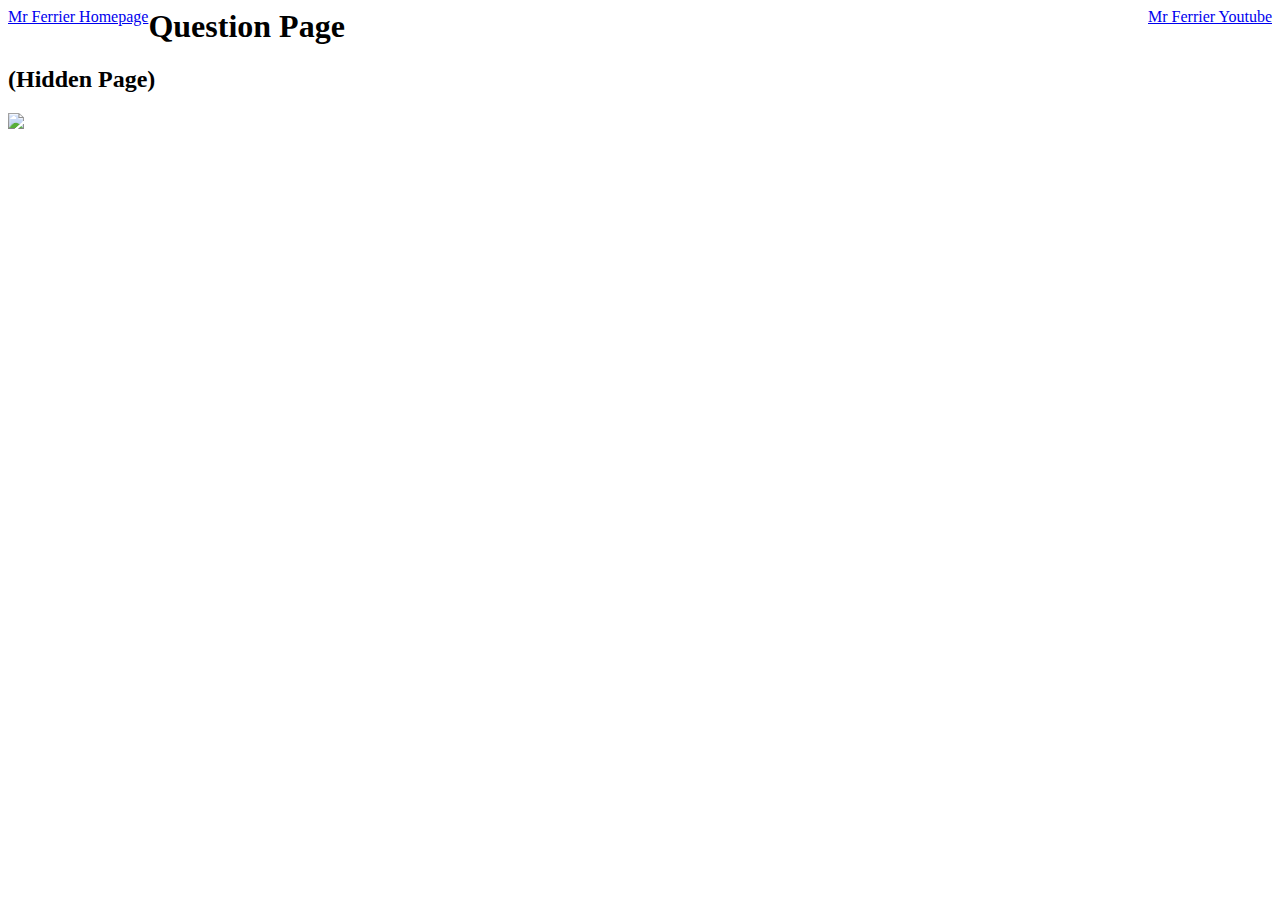
==== question.html @ 45f0177d "Update question.html" ====
<html>
  <head>
  <meta charset="utf-8">
  <meta name="viewport" content="width=device-width">
  <title>Mr Ferrier Fan Page</title>
  <link href="question.css" rel="stylesheet" type="text/css" />
  <link rel="icon" href="media/F.jpg">
  </head>
  <body>
    <a class="button" href="index.html" style="float:left">Mr Ferrier Homepage</a>
    <a href="https://www.youtube.com/watch?v=iik25wqIuFo" style="float:right">Mr Ferrier Youtube</a>
      <h1>Question Page</h1>
      <h2>(Hidden Page)</h2>
      <div>
        <img src="media/question.png">
    </div>
  </body>
</html>
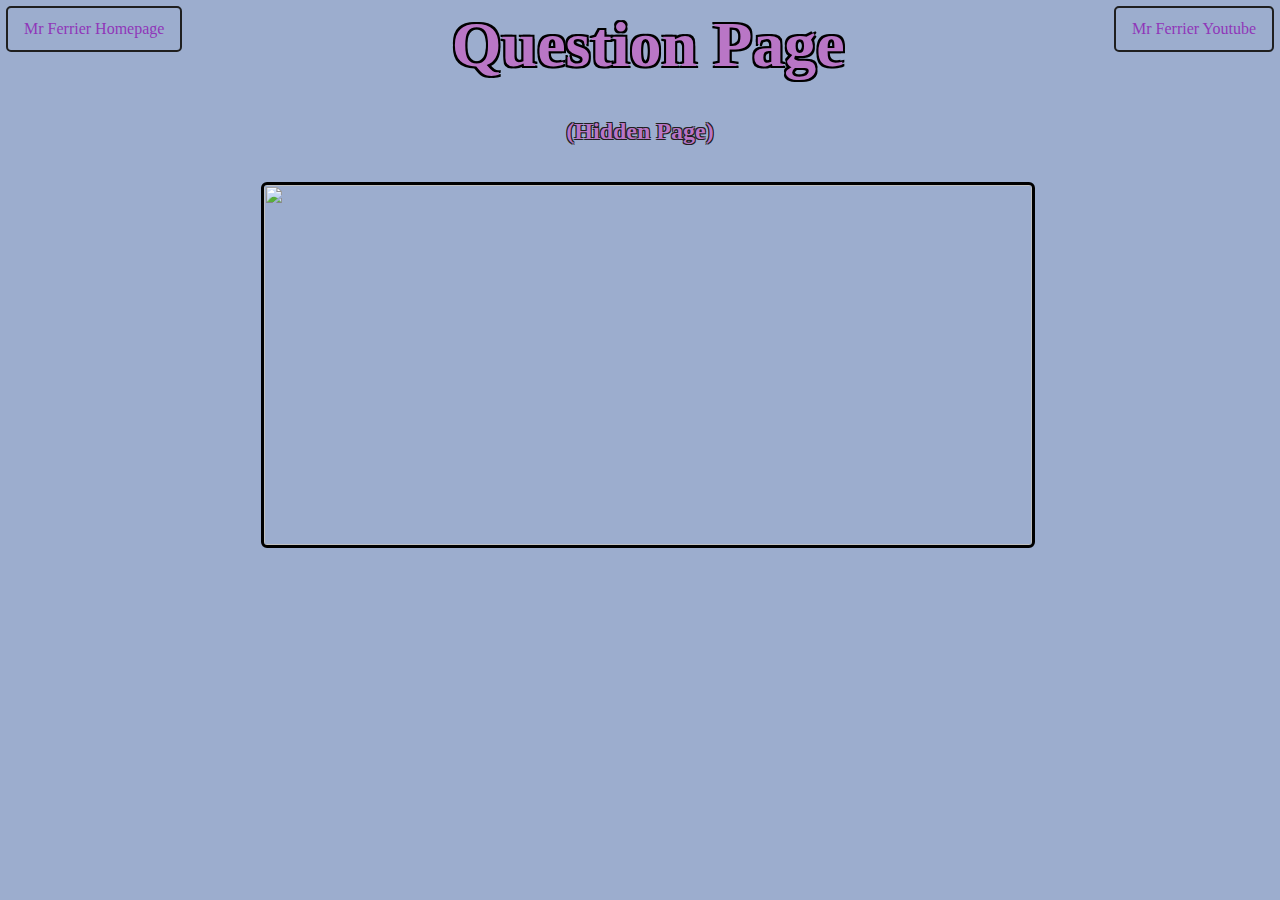
==== commit a610b642: "Update question.html" ====
--- a/question.html
+++ b/question.html
@@ -7,10 +7,10 @@
   <link rel="icon" href="media/F.jpg">
   </head>
   <body>
-    <a class="button" href="index.html" style="float:left">Mr Ferrier Homepage</a>
+    <a href="index.html" style="float:left">Mr Ferrier Homepage</a>
     <a href="https://www.youtube.com/watch?v=iik25wqIuFo" style="float:right">Mr Ferrier Youtube</a>
       <h1>Question Page</h1>
-      <h2>(Hidden Page)</h2>
+      <h2 style="text-align:center">(Hidden Page)</h2>
       <div>
         <img src="media/question.png">
     </div>
--- a/question.css
+++ b/question.css
@@ -0,0 +1,100 @@
+body{
+  font-family: google-sans, cursive;
+  background-color: #9cadce;
+}
+h1 {
+  font-family: google-sans, cursive;
+  height: 10vh;
+  text-align: center;
+  justify-content: center;
+  font-size: 64px;
+  margin-bottom: 5px;
+  color: #b976c6;
+  text-shadow:
+  -2px -2px 0 #000,  
+  2px -2px 0 #000,
+  -2px 2px 0 #000,
+  2px 2px 0 #000;
+}
+h2{
+  font-size: 24px;
+  color: #b976c6;
+  border-radius: 12px;
+  text-shadow:
+  -1px -1px 0 #1f1f1f,
+  1px -1px 0 #1f1f1f,
+  -1px 1px 0 #1f1f1f,
+  1px 1px 0 #1f1f1f;
+}
+img {
+  outline: 3px solid black;
+  border-radius: 3px;
+  width: 60vw;
+  height: 40vh;
+  margin-top: 20px;
+  margin-left: 20vw;
+  margin-left: 20vw;
+  margin-bottom: 10vh;
+}
+img:hover {
+  -webkit-transform: scale(1.5, 1.5);
+}
+button{
+  background-color: #43B3CF;
+  color: #9037b9;
+  text-decoration: none;
+  font-weight: 600;
+  text-shadow: none;
+  padding: 2px 2px;
+  outline: none;
+}
+.button:hover {
+  background: none;
+  color: #1f1f1f;
+  text-decoration: none;
+  font-weight: 600;
+  text-shadow: none;
+  padding: 2px 2px;
+  outline: none;
+}
+.button:visited {
+  background: transparent;
+  color: #1f1f1f;
+  text-decoration: none;
+  font-weight: 600;
+  text-shadow: none;
+  padding: 2px 2px;
+  outline: none;
+}
+.button:link {
+  background: transparent;
+  color: #1f1f1f;
+  text-decoration: none;
+  font-weight: 600;
+  text-shadow: none;
+  padding: 2px 2px;
+  outline: none;
+}
+a{
+  text-decoration: none;
+  background: transparent;
+  padding: 12px 16px;
+  border-radius: 3px;
+  outline: 2px solid #1f1f1f;
+}
+a:hover{
+  text-decoration: underline;
+  background: #897cac;
+  text-shadow:
+  -1px -1px 0 #1f1f1f,
+  1px -1px 0 #1f1f1f,
+  -1px 1px 0 #1f1f1f,
+  1px 1px 0 #1f1f1f;
+}
+
+a:visited{
+  color: #9037b9;
+}
+a:link{
+  color: #9037b9;
+}
